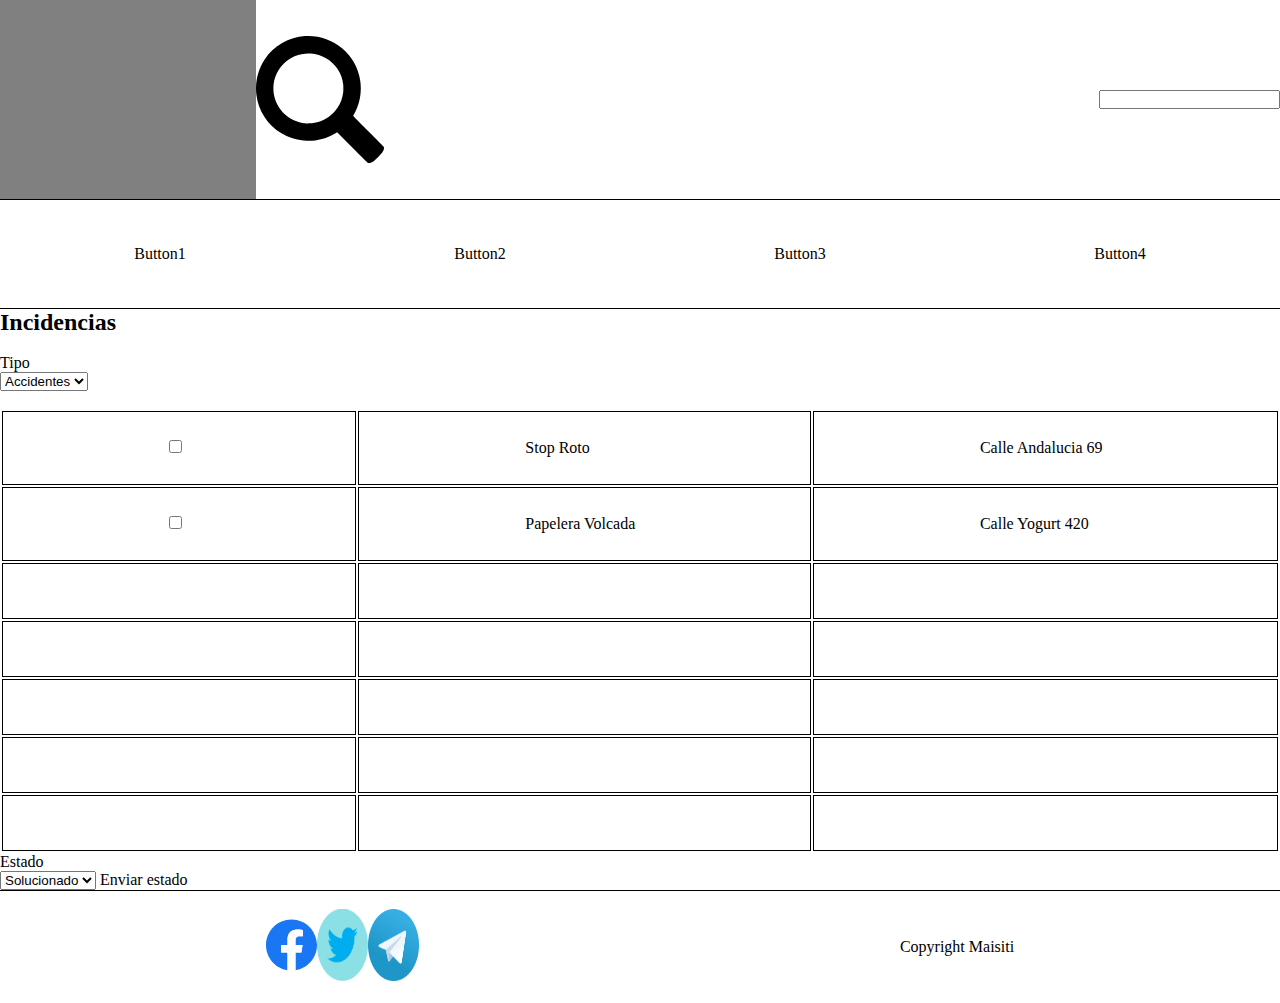
==== incidencias.html @ ec64a9e2 "AAASA" ====
<!DOCTYPE html>
<html lang="en">
<head>
    <meta charset="UTF-8">
    <meta name="viewport" content="width=device-width, initial-scale=1.0">
    <meta http-equiv="X-UA-Compatible" content="ie=edge">
    <link rel="stylesheet" href="main.css">
    <title>Maisiti</title>
</head>
<body>
    <div id="container">
        <header id="header">
            <div id="headerImg">
                <div id="logo">
                    
                </div>
                <div id="ampliar">
                    <img src="./img/lupa.svg">
                </div>
            </div>
            <div id="buscador">
                <input type="text"/>
            </div>
        </header>
        <nav id="nav">
            <a href="#">Button1</a>
            <a href="#">Button2</a>
            <a href="#">Button3</a>
            <a href="#">Button4</a>
        </nav>
        <div id="main" class="containerFlex">
            <h2>Incidencias</h2>
            <div id="seleccionTipoIncidencia">
                <p>Tipo</p>
                <select id="seleccionador">
                    <option value="acd">Accidentes</option>
                </select>
            </div>
            <table id="tablaIncidencias">
                <tr>
                    <td><input type="checkbox" value="1"/></td>
                    <td>Stop Roto</td>
                    <td>Calle Andalucia 69</td>
                </tr>
                <tr>
                    <td><input type="checkbox" value="2"/></td>
                    <td>Papelera Volcada</td>
                    <td>Calle Yogurt 420</td>
                </tr>
                <tr>
                    <td></td>
                    <td></td>
                    <td></td>
                </tr>
                <tr>
                    <td></td>
                    <td></td>
                    <td></td>
                </tr>
                <tr>
                    <td></td>
                    <td></td>
                    <td></td>
                </tr>
                <tr>
                    <td></td>
                    <td></td>
                    <td></td>
                </tr>
                <tr>
                    <td></td>
                    <td></td>
                    <td></td>
                </tr>
            </table>
            <div id="seleccionEstadoIncidencia">
                <p>Estado</p>
                <select id="seleccionadorEstado">
                    <option value="acd">Solucionado</option>
                </select>
                <a id="botonEstado">Enviar estado</a>
            </div>
        </div>
        <footer id="footer">
            <ul>
                <li><img src="./img/face.svg"/></li>
                <li><img src="./img/twitter.png"/></li>
                <li><img src="./img/tele.png"/></li>
            </ul>
            <p>Copyright Maisiti</p>
        </footer>
    </div>
</body>
</html>
---- main.css ----
*{
    box-sizing: border-box;
    margin: 0;
    padding: 0;
}
#container{
    display: grid;
    grid-template-areas:"header header header header"
                        "nav nav nav nav"
                        "main main main main"
                        "footer footer footer footer";
}
#main.containerFlex{
    display: flex;
    flex-flow: column wrap;
}
#header{
    grid-area: header;
    display: flex;
    flex-direction: row;
    justify-content: space-between;
    border-bottom: 1px black solid;
}
#headerImg,#buscador{
    display: flex;
    flex-direction: row;
    justify-content: space-between;
}
#buscador input{
    margin-left:5vw;
    margin-top:10vh;
    margin-bottom:10vh;
}
#logo{
    width: 20vw;
    height: 100%;
    background-color: grey;
}
#ampliar{
    align-self: center;
    width: 10vw;
    height: 100%;
}
#ampliar img{
    width: 100%;
    height: 100%;
}
#nav{
    grid-area: nav;
    display: flex;
    flex-direction: row;
    justify-content: space-around;
    padding-top: 5vh;
    padding-bottom: 5vh;
    border-bottom: 1px black solid;
}
#nav a{
    text-decoration: none;
    color: black;
}
#seleccionTipoIncidencia{
    padding: 2vh 0;
}
#main{
    grid-area: main;
}
#footer{
    grid-area: footer;
    display: flex;
    flex-direction: row;
    justify-content: space-around;
    padding: 2vh 2vw;
    border-top: 1px black solid;
}
#main{
    display:grid;
    grid-template-columns:4fr 6fr;
}
#footer p{
    align-self: center;
}
#footer ul{
    display: flex;
    flex-direction: row;
    justify-content: space-around;
    list-style-type: none;
}
#footer ul li img{
    width: 4vw;
    height: 8vh;
}

#tablaIncidencias tr td{
    border:0.1em black solid;
}
#tablaIncidencias tr td{
    padding:3vh 13vw;
}

#calendar {
    grid-column:1;
    font-family:Arial;
    font-size:12px;
    display:flex;
    flex-flow:column nowrap;
}
#calendar caption {
    display:flex;
    flex-flow:row nowrap;
    justify-content:space-between;
    padding:5px 10px;
    background-color:#0F8BB6;
    color:#fff;
    font-weight:bold;
    font-size:medium;
}
#calendar caption .fecha{
    align-self:center;
}
#calendar caption .flechaderecha{
    align-self:flex-end;
    cursor:pointer;
}
#calendar caption .flechaizquierda{
    align-self:flex-start;
    cursor:pointer;
}
#calendar thead tr,#calendar tbody tr{
    display:grid;
    height:10vh;
    grid-template-columns:repeat(7,1fr);
}
#calendar th {
    background-color:#00bdff;
    color:#fff;
}
#calendar th,#calendar td{
    display:flex;
    flex-flow:column nowrap;
    justify-content:center;
    align-items:center;
}
#calendar td {
    padding:2px 5px;
    background-color:white;
    font-weight:bold;
    cursor:pointer;
}
#calendar td:hover{
    background-color:#9700ff!important;
}
#calendar .hoy {
    background-color:#00bdff;
}
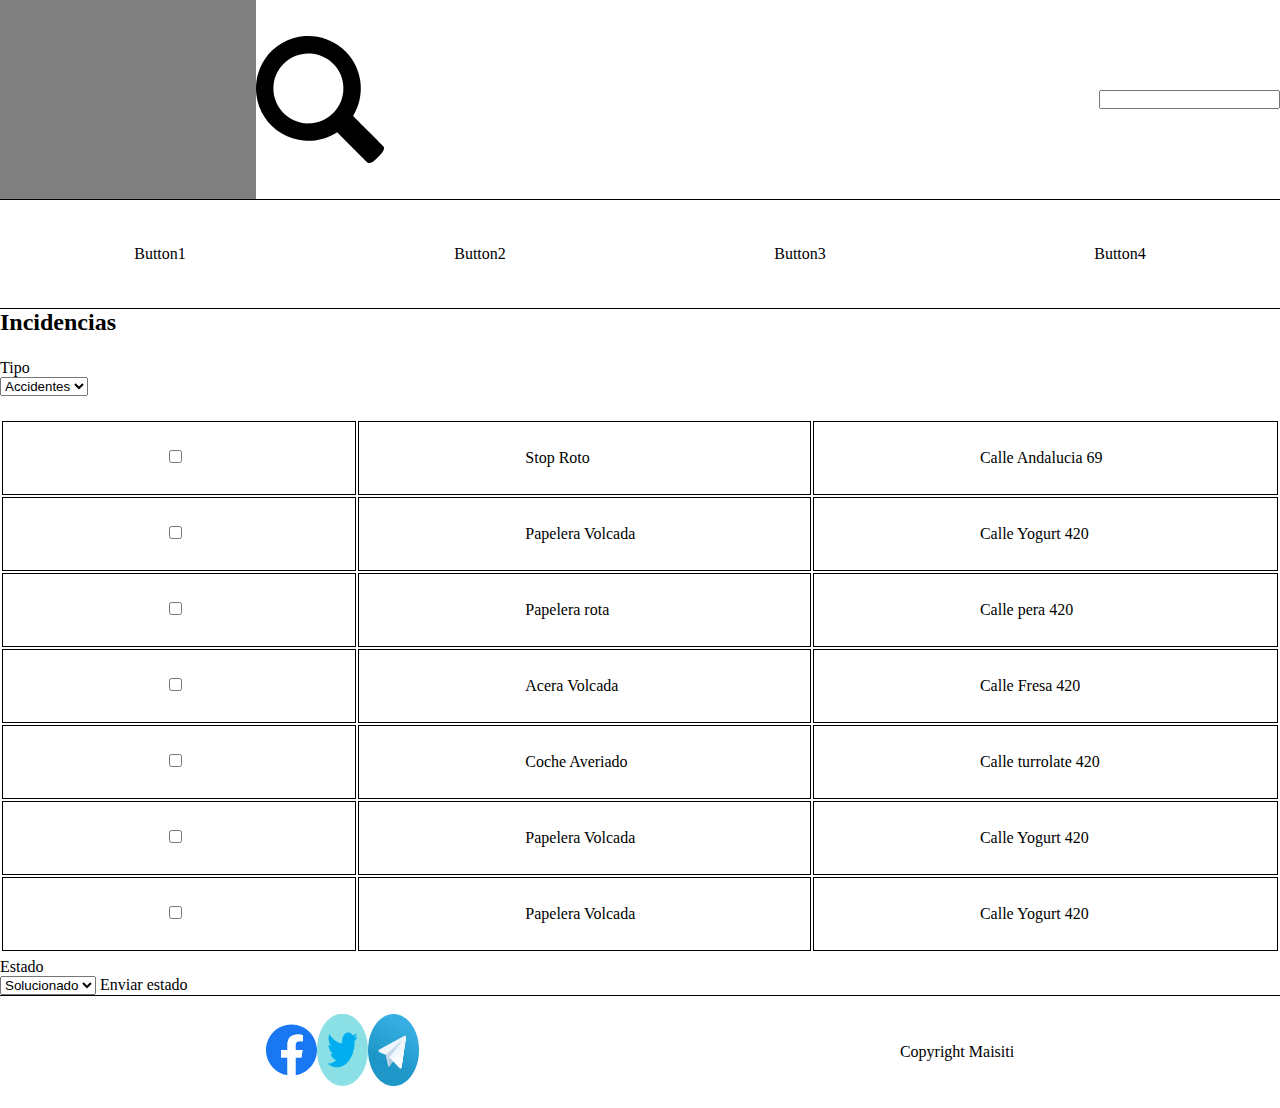
==== commit d4f9d569: "JASAJASAJAS" ====
--- a/incidencias.html
+++ b/incidencias.html
@@ -48,29 +48,29 @@
                     <td>Calle Yogurt 420</td>
                 </tr>
                 <tr>
-                    <td></td>
-                    <td></td>
-                    <td></td>
+                    <td><input type="checkbox" value="3"/></td>
+                    <td>Papelera rota</td>
+                    <td>Calle pera 420</td>
                 </tr>
                 <tr>
-                    <td></td>
-                    <td></td>
-                    <td></td>
+                    <td><input type="checkbox" value="4"/></td>
+                    <td>Acera Volcada</td>
+                    <td>Calle Fresa 420</td>
                 </tr>
                 <tr>
-                    <td></td>
-                    <td></td>
-                    <td></td>
+                    <td><input type="checkbox" value="5"/></td>
+                    <td>Coche Averiado</td>
+                    <td>Calle turrolate 420</td>
                 </tr>
                 <tr>
-                    <td></td>
-                    <td></td>
-                    <td></td>
+                    <td><input type="checkbox" value="6"/></td>
+                    <td>Papelera Volcada</td>
+                    <td>Calle Yogurt 420</td>
                 </tr>
                 <tr>
-                    <td></td>
-                    <td></td>
-                    <td></td>
+                    <td><input type="checkbox" value="7"/></td>
+                    <td>Papelera Volcada</td>
+                    <td>Calle Yogurt 420</td>
                 </tr>
             </table>
             <div id="seleccionEstadoIncidencia">
--- a/main.css
+++ b/main.css
@@ -1,7 +1,7 @@
 *{
-    box-sizing: border-box;
-    margin: 0;
-    padding: 0;
+    padding:0;
+    margin:0;
+    box-sizing:border-box;
 }
 #container{
     display: grid;
@@ -74,7 +74,15 @@
 }
 #main{
     display:grid;
-    grid-template-columns:4fr 6fr;
+    grid-template-columns:.4fr .3fr .3fr;
+    grid-template-rows:4fr 3fr 3fr;
+    column-gap:5px;
+    row-gap:5px;
+    grid-area: main;
+}
+#reg{
+    display:inline;
+    padding: 20px;
 }
 #footer p{
     align-self: center;
@@ -98,11 +106,63 @@
 }
 
 #calendar {
+    width:100%;
+    height:100%;
+    border:2px solid black;
     grid-column:1;
+    grid-row:1;
+    max-height:40vw;
     font-family:Arial;
     font-size:12px;
     display:flex;
     flex-flow:column nowrap;
+}
+
+#agenda{
+    border:2px solid black;
+    padding:0;
+    margin:0;
+    grid-column:2/4;
+    grid-row:1;
+}
+#agenda ul{
+    width:100%;
+    height:100%;
+    display:flex;
+    flex-flow:column nowrap;
+    align-items:stretch;
+    align-content:stretch;
+}
+#agenda ul li{
+    cursor:pointer;
+    list-style-type:none;
+    flex:1;
+    display:flex;
+    flex-flow: row nowrap;
+    align-items:center;
+}
+#agenda ul li:hover{
+    background-color:#00bdff!important;
+}
+#noticias{
+    grid-column:1/3;
+    grid-row:2/4;
+    border:2px solid black;
+    width:100%;
+    height:100%;
+}
+.boton{
+    border: 1px #0F8BB6 solid;
+}
+#login{
+    grid-row:2;
+    grid-column:3;
+    border:2px solid black;
+}
+#incidencias{
+    grid-row:3;
+    grid-column:3;
+    border:2px solid black;
 }
 #calendar caption {
     display:flex;
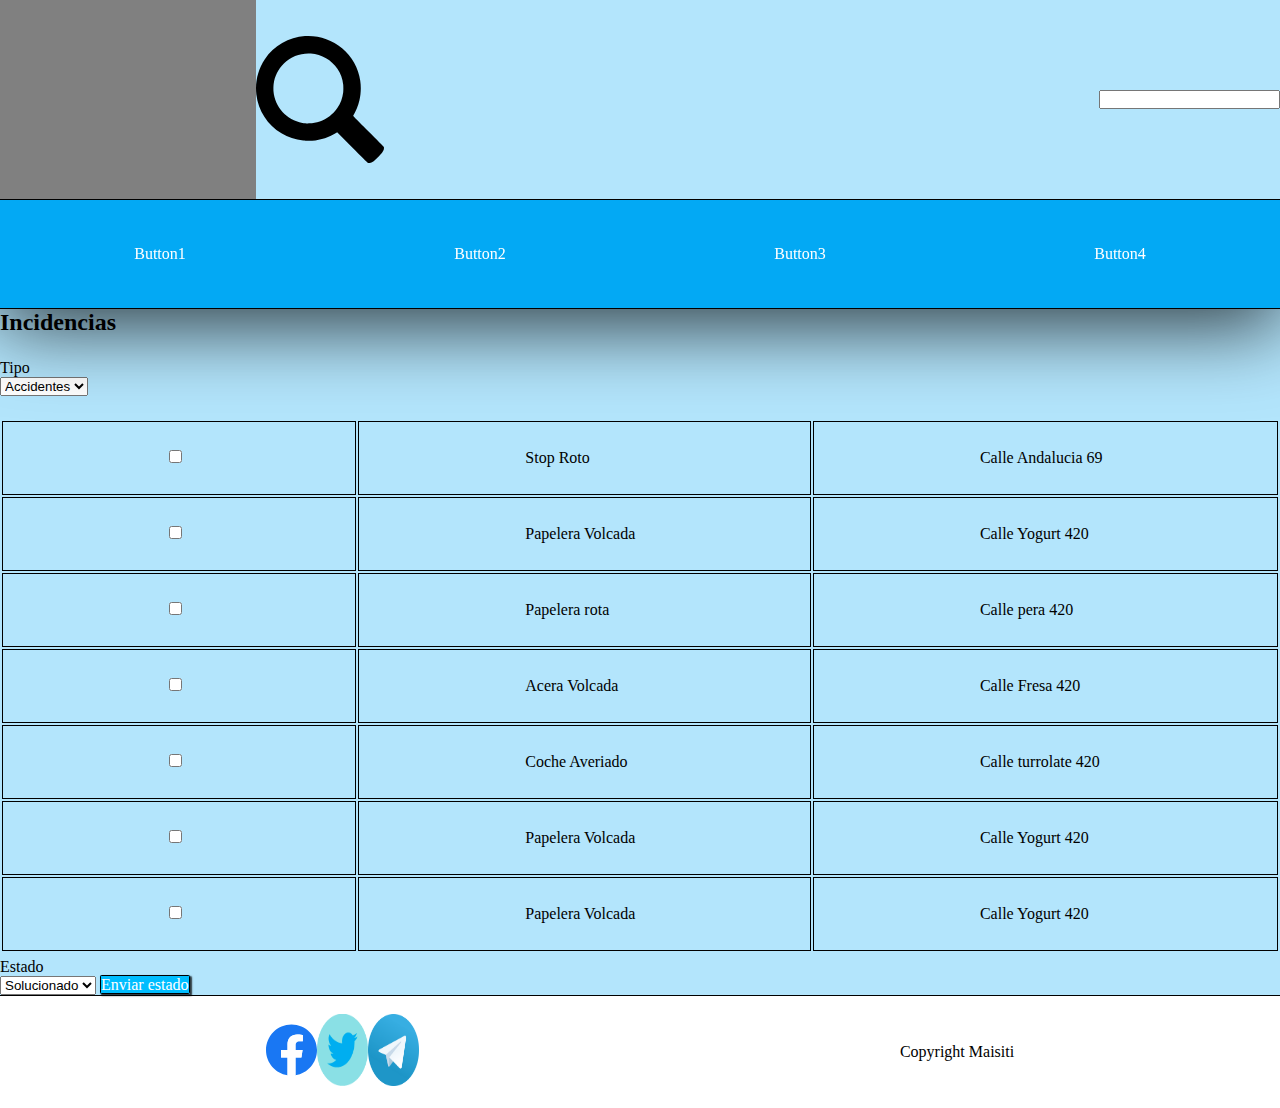
==== commit e129e271: "JASAJASAJAS" ====
--- a/incidencias.html
+++ b/incidencias.html
@@ -78,7 +78,7 @@
                 <select id="seleccionadorEstado">
                     <option value="acd">Solucionado</option>
                 </select>
-                <a id="botonEstado">Enviar estado</a>
+                <a id="botonEstado" class="boton">Enviar estado</a>
             </div>
         </div>
         <footer id="footer">
--- a/main.css
+++ b/main.css
@@ -20,6 +20,9 @@
     flex-direction: row;
     justify-content: space-between;
     border-bottom: 1px black solid;
+    z-index: 3;
+    background-color:#B3E5FC;
+    
 }
 #headerImg,#buscador{
     display: flex;
@@ -53,16 +56,20 @@
     padding-top: 5vh;
     padding-bottom: 5vh;
     border-bottom: 1px black solid;
+    background-color: #03A9F4;
+    z-index: 2;
+    position: sticky;
+    top: 0;
+    -webkit-box-shadow: 0px 15px 79px 2px rgba(0,0,0,0.75);
+    -moz-box-shadow: 0px 15px 79px 2px rgba(0,0,0,0.75);
+    box-shadow: 0px 15px 79px 2px rgba(0,0,0,0.75);
 }
 #nav a{
     text-decoration: none;
-    color: black;
+    color: white;
 }
 #seleccionTipoIncidencia{
     padding: 2vh 0;
-}
-#main{
-    grid-area: main;
 }
 #footer{
     grid-area: footer;
@@ -78,6 +85,7 @@
     grid-template-rows:4fr 3fr 3fr;
     column-gap:5px;
     row-gap:5px;
+    background-color: #B3E5FC;
     grid-area: main;
 }
 #reg{
@@ -152,7 +160,18 @@
     height:100%;
 }
 .boton{
-    border: 1px #0F8BB6 solid;
+    color: white;
+    border: 1px black solid;
+    background-color: #00BDFF;
+    border-radius: 0.1rem;
+    -webkit-box-shadow: 1.5px 1.5px 1.5px 0px rgba(0,0,0,0.75);
+    -moz-box-shadow: 1px 1px 1.5px 0px rgba(0,0,0,0.75);
+    box-shadow: 1.5px 1.5px 1.5px 0px rgba(0,0,0,0.75);
+}
+.boton:hover{
+    -webkit-box-shadow: 1px 1px 0px 0px rgba(0,0,0,0.75);
+    -moz-box-shadow: 1px 1px 0px 0px rgba(0,0,0,0.75);
+    box-shadow: 1px 1px 0px 0px rgba(0,0,0,0.75);   
 }
 #login{
     grid-row:2;
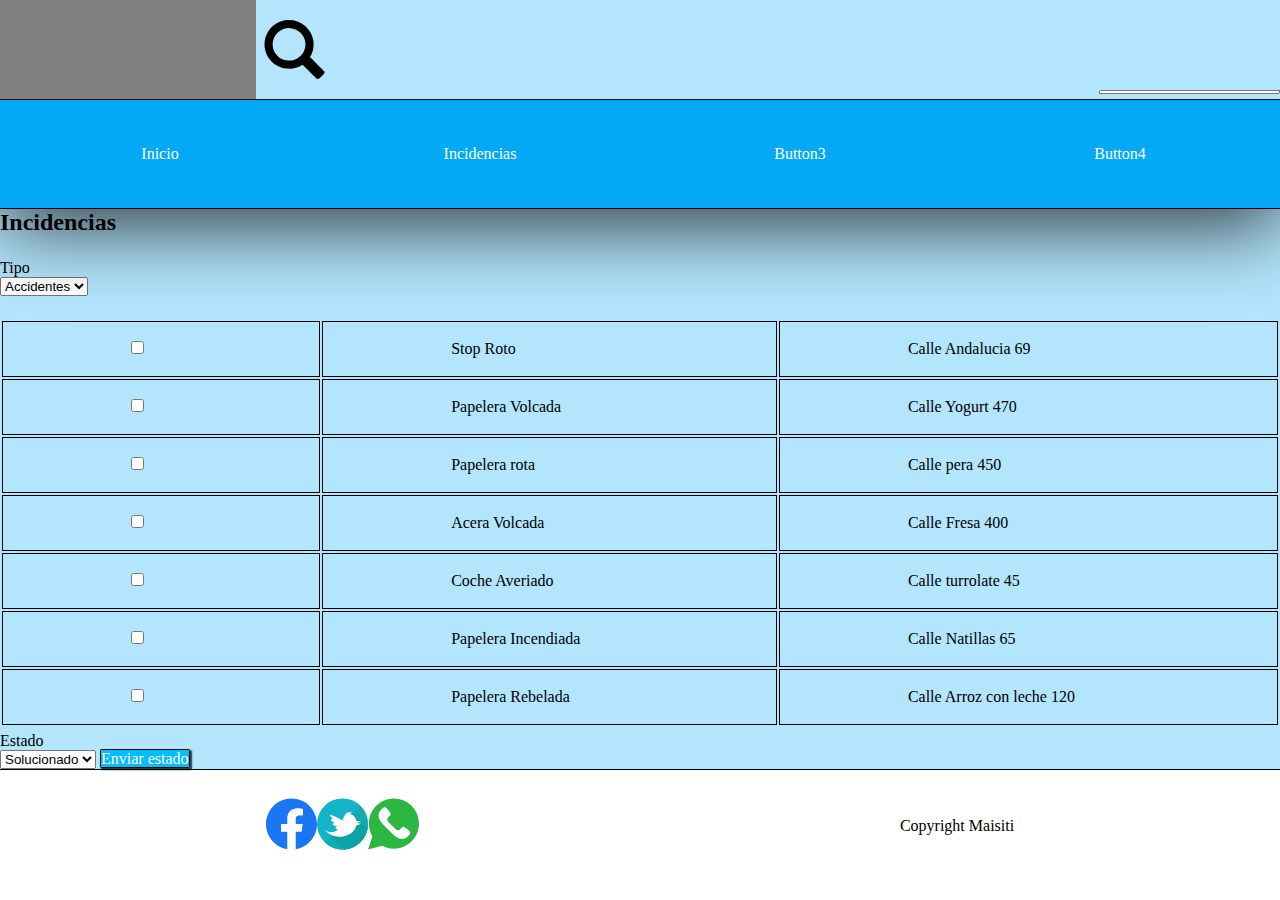
==== commit c457cb69: "Cambio en el menu y en lo que sea mas" ====
--- a/incidencias.html
+++ b/incidencias.html
@@ -23,8 +23,8 @@
             </div>
         </header>
         <nav id="nav">
-            <a href="#">Button1</a>
-            <a href="#">Button2</a>
+            <a href="./index.html">Inicio</a>
+            <a href="./incidencias.html">Incidencias</a>
             <a href="#">Button3</a>
             <a href="#">Button4</a>
         </nav>
@@ -45,32 +45,32 @@
                 <tr>
                     <td><input type="checkbox" value="2"/></td>
                     <td>Papelera Volcada</td>
-                    <td>Calle Yogurt 420</td>
+                    <td>Calle Yogurt 470</td>
                 </tr>
                 <tr>
                     <td><input type="checkbox" value="3"/></td>
                     <td>Papelera rota</td>
-                    <td>Calle pera 420</td>
+                    <td>Calle pera 450</td>
                 </tr>
                 <tr>
                     <td><input type="checkbox" value="4"/></td>
                     <td>Acera Volcada</td>
-                    <td>Calle Fresa 420</td>
+                    <td>Calle Fresa 400</td>
                 </tr>
                 <tr>
                     <td><input type="checkbox" value="5"/></td>
                     <td>Coche Averiado</td>
-                    <td>Calle turrolate 420</td>
+                    <td>Calle turrolate 45</td>
                 </tr>
                 <tr>
                     <td><input type="checkbox" value="6"/></td>
-                    <td>Papelera Volcada</td>
-                    <td>Calle Yogurt 420</td>
+                    <td>Papelera Incendiada</td>
+                    <td>Calle Natillas 65</td>
                 </tr>
                 <tr>
                     <td><input type="checkbox" value="7"/></td>
-                    <td>Papelera Volcada</td>
-                    <td>Calle Yogurt 420</td>
+                    <td>Papelera Rebelada</td>
+                    <td>Calle Arroz con leche 120</td>
                 </tr>
             </table>
             <div id="seleccionEstadoIncidencia">
@@ -84,8 +84,8 @@
         <footer id="footer">
             <ul>
                 <li><img src="./img/face.svg"/></li>
-                <li><img src="./img/twitter.png"/></li>
-                <li><img src="./img/tele.png"/></li>
+                <li><img src="./img/twitter.svg"/></li>
+                <li><img src="./img/wha.svg"/></li>
             </ul>
             <p>Copyright Maisiti</p>
         </footer>
--- a/main.css
+++ b/main.css
@@ -15,6 +15,7 @@
     flex-flow: column wrap;
 }
 #header{
+    max-height:100px;
     grid-area: header;
     display: flex;
     flex-direction: row;
@@ -43,10 +44,13 @@
     align-self: center;
     width: 10vw;
     height: 100%;
+    display:flex;
+    flex-flow:row nowrap;
+    align-items:center;
 }
 #ampliar img{
-    width: 100%;
-    height: 100%;
+    width: 60%;
+    height: 60%;
 }
 #nav{
     grid-area: nav;
@@ -67,6 +71,14 @@
 #nav a{
     text-decoration: none;
     color: white;
+    transition: 2s;
+    width: 100%;
+    height: 100%;
+    text-align: center;
+}
+#nav a:hover{
+    border-left: 1px black solid;
+    border-right: 1px black solid;
 }
 #seleccionTipoIncidencia{
     padding: 2vh 0;
@@ -110,12 +122,11 @@
     border:0.1em black solid;
 }
 #tablaIncidencias tr td{
-    padding:3vh 13vw;
+    padding:2vh 10vw;
 }
 
 #calendar {
     width:100%;
-    height:100%;
     border:2px solid black;
     grid-column:1;
     grid-row:1;
@@ -125,8 +136,11 @@
     display:flex;
     flex-flow:column nowrap;
 }
-
+#calendar ul{
+    flex:1;
+}
 #agenda{
+    background-color:white;
     border:2px solid black;
     padding:0;
     margin:0;
@@ -153,11 +167,68 @@
     background-color:#00bdff!important;
 }
 #noticias{
+    padding:10px;
     grid-column:1/3;
     grid-row:2/4;
     border:2px solid black;
     width:100%;
     height:100%;
+    display:flex;
+    background-color:white;
+    flex-flow: column nowrap;
+    justify-content:space-between;
+    align-items:center;
+}
+#noticias .titular{
+    flex:1;
+}
+#noticias .imagen{
+    flex:3;
+    max-width:100%;
+}
+#noticias .contenido{
+    flex:3;
+}
+#noticias p{
+    margin:5px;
+}
+#incidencias{
+    background-color:white;
+    display:flex;
+    flex-flow: column nowrap;
+    align-items:center;
+}
+#incidencias p{
+    display:flex;
+    width:100%;
+    background:#757575;
+    flex-flow:row nowrap;
+    justify-content:center;
+    align-items:center;
+    font-weight:bold;
+    font-size:1.5rem;
+    flex:2;
+}
+#incidencias ul{
+    width:100%;
+    height:100%;
+    flex:8;
+    display:flex;
+    flex-flow:column nowrap;
+    align-items:stretch;
+    align-content:stretch;
+}
+#incidencias ul li{
+    cursor:pointer;
+    flex:1;
+    list-style-type:none;
+    display:flex;
+    flex-flow:row nowrap;
+    justify-content:center;
+    align-items:center;
+}
+#incidencias ul li:hover{
+    background-color:#00bdff;
 }
 .boton{
     color: white;
@@ -177,7 +248,25 @@
     grid-row:2;
     grid-column:3;
     border:2px solid black;
-}
+    cursor:pointer;
+    text-align:center;
+    padding:5px;
+    background-color:white;
+    display:grid;
+    grid-template-columns: .5fr 9fr .5fr;
+    grid-template-rows:0.25fr 0.15fr 0.25fr 0.15fr 0.2fr;
+}
+#login label, #login input, #login p{
+    grid-column:2;
+    display:flex;
+    flex-flow:column nowrap;
+    justify-content:flex-end;
+}
+#login button{
+    height:80%;
+}
+
+
 #incidencias{
     grid-row:3;
     grid-column:3;
@@ -231,3 +320,37 @@
 #calendar .hoy {
     background-color:#00bdff;
 }
+
+@media screen and (max-width: 600px){
+
+#main{
+    display:grid;
+    grid-template-columns:100%;
+    grid-template-rows:none;
+    row-gap:5px;
+    background-color: #B3E5FC;
+    grid-area:main;
+}
+
+#calendar{
+    grid-row:1;
+    grid-column:1;
+    max-height:none;
+}
+#agenda{
+    grid-row:2;
+    grid-column:1;
+}
+#noticias{
+    grid-row:3;
+    grid-column:1;
+}
+#login{
+    grid-row:4;
+    grid-column:1;
+}
+#incidencias{
+    grid-row:5;
+    grid-column:1;
+}
+}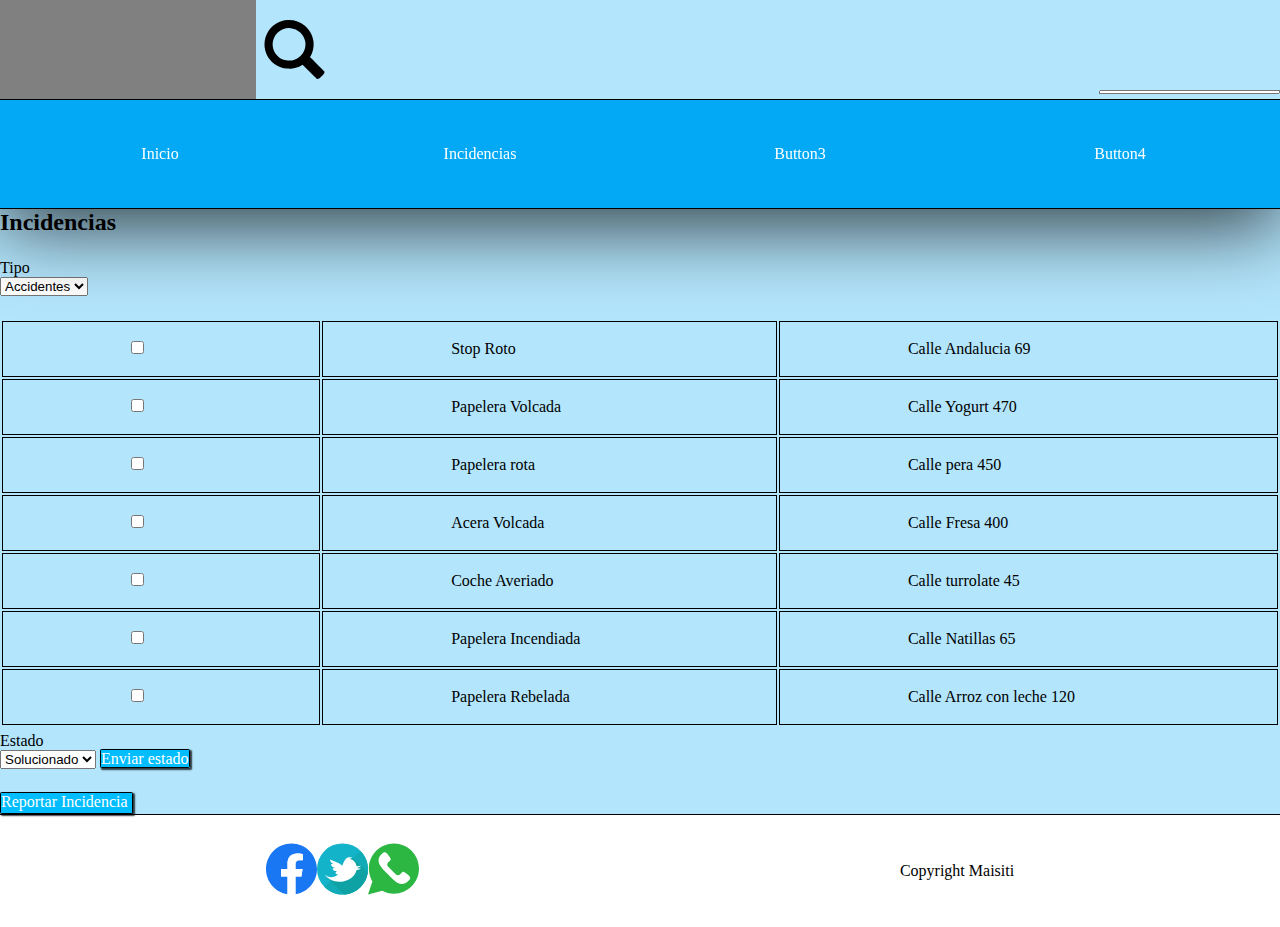
==== commit f2384b58: "Cambio en el menu y en lo que sea mas" ====
--- a/incidencias.html
+++ b/incidencias.html
@@ -80,6 +80,7 @@
                 </select>
                 <a id="botonEstado" class="boton">Enviar estado</a>
             </div>
+            <a id="reportarIncidencia" class="boton">Reportar Incidencia</a>
         </div>
         <footer id="footer">
             <ul>
--- a/main.css
+++ b/main.css
@@ -83,6 +83,11 @@
 #seleccionTipoIncidencia{
     padding: 2vh 0;
 }
+#reportarIncidencia{
+    margin-top: 2vh;
+    width: 8.3em;
+    height: 1.4em;
+}
 #footer{
     grid-area: footer;
     display: flex;
@@ -120,11 +125,14 @@
 
 #tablaIncidencias tr td{
     border:0.1em black solid;
-}
-#tablaIncidencias tr td{
     padding:2vh 10vw;
 }
-
+#tablaIncidencias tr td:hover{
+    background-color: lightblue;
+}
+#tablaIncidencias tr td:active{
+    background-color: rgb(120, 208, 238);
+}
 #calendar {
     width:100%;
     border:2px solid black;
@@ -198,7 +206,9 @@
     flex-flow: column nowrap;
     align-items:center;
 }
-#incidencias p{
+#incidencias a{
+    text-decoration: none;
+    color: black;
     display:flex;
     width:100%;
     background:#757575;
@@ -208,6 +218,10 @@
     font-weight:bold;
     font-size:1.5rem;
     flex:2;
+    transition: 2s;
+}
+#incidencias a:hover{
+    border: 1px black solid;
 }
 #incidencias ul{
     width:100%;
@@ -244,6 +258,11 @@
     -moz-box-shadow: 1px 1px 0px 0px rgba(0,0,0,0.75);
     box-shadow: 1px 1px 0px 0px rgba(0,0,0,0.75);   
 }
+.boton:active{
+    -webkit-box-shadow: 0px 0px 0px 0px rgba(0,0,0,0.75);
+    -moz-box-shadow: 0px 0px 0px 0px rgba(0,0,0,0.75);
+    box-shadow: 0px 0px 0px 0px rgba(0,0,0,0.75);
+}
 #login{
     grid-row:2;
     grid-column:3;
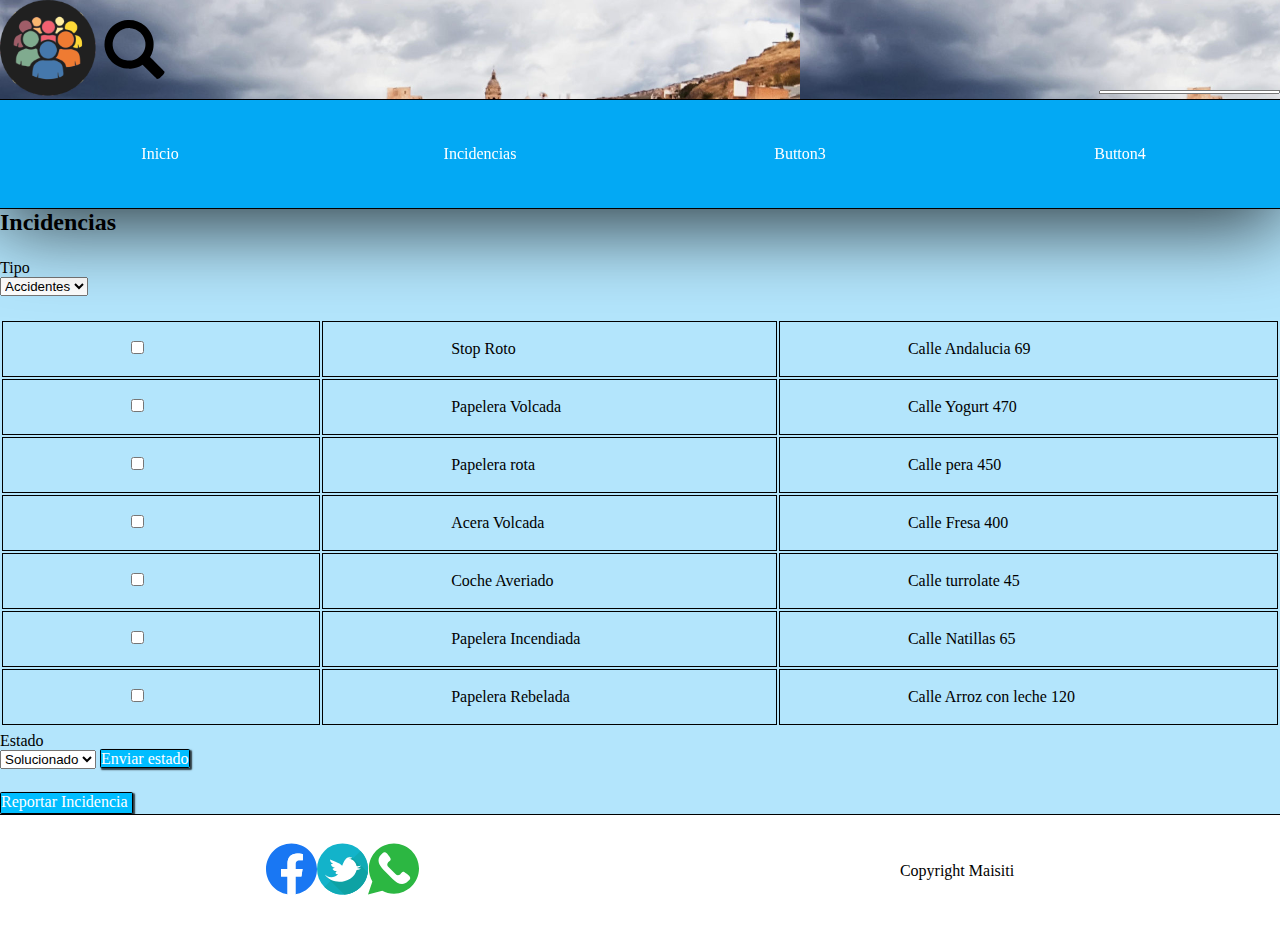
==== commit 6c3681ef: "Imagen de fondo, logo y menu responsive" ====
--- a/incidencias.html
+++ b/incidencias.html
@@ -12,7 +12,7 @@
         <header id="header">
             <div id="headerImg">
                 <div id="logo">
-                    
+                    <img src="./img/logo.png"/>
                 </div>
                 <div id="ampliar">
                     <img src="./img/lupa.svg">
--- a/main.css
+++ b/main.css
@@ -10,6 +10,15 @@
                         "main main main main"
                         "footer footer footer footer";
 }
+#containerReg{
+    display: grid;
+    grid-template-areas:"header header header header"
+                        "nav nav nav nav"
+                        "main main main main"
+                        "footer footer footer footer";
+    background-image: url("./img/loja.JPG");
+    background-size:cover;
+}
 #main.containerFlex{
     display: flex;
     flex-flow: column wrap;
@@ -23,6 +32,8 @@
     border-bottom: 1px black solid;
     z-index: 3;
     background-color:#B3E5FC;
+    background-image: url("./img/lojaBanner.jpg");
+    background-size: 50em;
     
 }
 #headerImg,#buscador{
@@ -36,9 +47,11 @@
     margin-bottom:10vh;
 }
 #logo{
-    width: 20vw;
-    height: 100%;
-    background-color: grey;
+    margin: auto;
+}
+#logo img{
+    width: 6em;
+    height: 6em;
 }
 #ampliar{
     align-self: center;
@@ -95,6 +108,7 @@
     justify-content: space-around;
     padding: 2vh 2vw;
     border-top: 1px black solid;
+    background-color: white;
 }
 #main{
     display:grid;
@@ -108,6 +122,9 @@
 #reg{
     display:inline;
     padding: 20px;
+    background-color: #B3E5FC;
+    width: 100%;
+    margin-left : 25%
 }
 #footer p{
     align-self: center;
@@ -341,7 +358,18 @@
 }
 
 @media screen and (max-width: 600px){
-
+#nav{
+    flex-direction: column;
+    padding: 0;
+}
+#nav a{
+    padding-top:2vh;
+    padding-bottom:2vh;
+}
+#nav a:hover{
+    border-top: 1px black solid;
+    border-bottom: 1px black solid;
+}
 #main{
     display:grid;
     grid-template-columns:100%;
